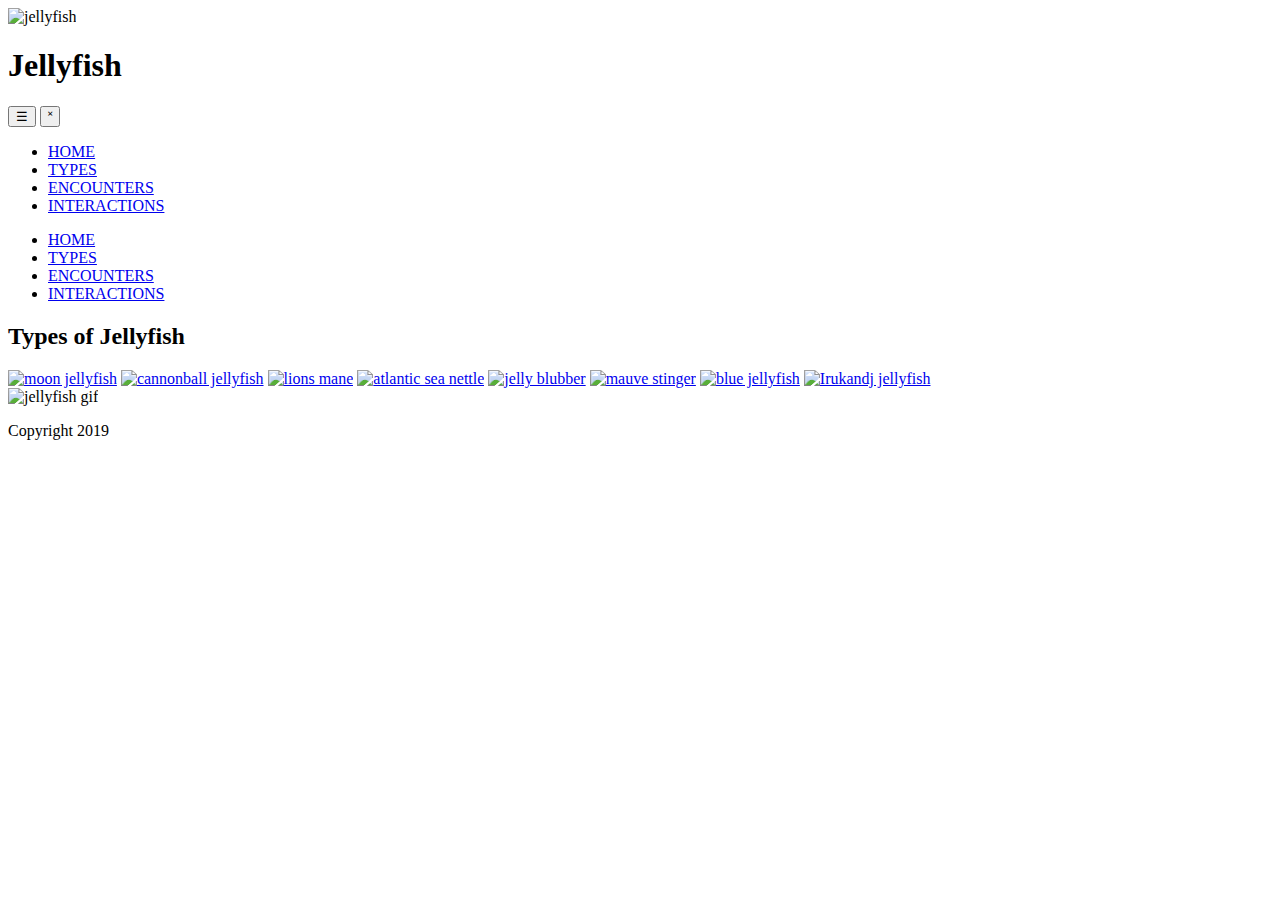
==== types.html @ 270f24a7 "Added lightbox feature" ====
<!DOCTYPE html>
<html lang="en">

	<head>

		<meta charset="utf-8">

		<title>Project 4</title>

		<link type="text/css" rel="stylesheet" href="styles.css" />

    <link href="https://fonts.googleapis.com/css?family=Open+Sans+Condensed:300|Sacramento&display=swap" rel="stylesheet">


		<link href="lightbox/src/css/lightbox.css" rel="stylesheet" />

		<meta name="viewport" content="width=device-width, initial-scale=1">

		<!--[if lt IE 9]>
			<script src="scripts/html5shiv-printshiv.min.js"></script>
		<![endif]-->

    <script src="https://ajax.googleapis.com/ajax/libs/jquery/3.4.1/jquery.min.js"></script>

	</head>

  <body>
		<header>
      <section class="top">
        <div class="logo" >
          <img src="images/jellyfish.png" alt="jellyfish" title="jellyfish logo" />
        </div>
        <div class="head">
          <h1>Jellyfish</h1>
        </div>
      </section>
			<button class="hamburger">&#9776;</button>
			<button class="cross">&#735;</button>
			<nav>
				<ul class="menu">
					<li class><a href="index.html">HOME</a></li>
					<li class><a href="types.html">TYPES</a></li>
					<li class><a href="facts.html">ENCOUNTERS</a></li>
					<li class><a href="images.html">INTERACTIONS</a></li>
				</ul>
			</nav>
			<nav>
				<ul class="desktop-menu">
          <li class><a href="index.html">HOME</a></li>
					<li class><a href="types.html">TYPES</a></li>
					<li class><a href="facts.html">ENCOUNTERS</a></li>
					<li class><a href="images.html">INTERACTIONS</a></li>
			</ul>
			</nav>
		</header>

		<main>

    	<h2>Types of Jellyfish</h2>

			<section class="gallery">

				<a href="images/image11.jpg" data-lightbox="image-1" data-title="Moon Jellyfish: This is the most common species in the world and can be identified by the four horseshoe-shaped gonads that can be seen through the top of the bell. The size ranges between 6 and 20 inches. They mainly feed on plankton and rely on currents for drifting as they have limited locomotion."><img src="images/image11.jpg" alt="moon jellyfish" title="moon jellyfish" /></a>

				<a href="images/image12.jpg" data-lightbox="image-1" data-title="Cannonball Jellyfish: The name is derived from its resemblance to a cannonball. This type of jellyfish can be easily identified as they have white bells at the bottom that are surrounded by a ring of purple or brown pigment. Its size ranges between 8-10 inches. They mainly feed zooplankton. Another common name given to the species is Cabbage Head Jellyfish."><img src="images/image12.jpg" alt="cannonball jellyfish" title="cannonball jellyfish" /></a>

				<a href="images/image13.jpg" data-lightbox="image-1" data-title="Lion's Mane: Lion's mane jellyfish is the largest known species of jellyfish. They are distinguished by a saucer-like shape on the top and tentacles hanging below as thick as a lion's mane. Found in the freezing waters of the Arctic ocean and the Northern Pacific Ocean, they are known to survive in the coldest weather conditions. The largest recorded specimen was about 8 feet in diameter and about 150 feet long. Even though their stings are not known to be fatal, it can lead to temporary pain and redness in the area of contact."><img src="images/image13.jpg" alt="lions mane" title="lions mane" /></a>

				<a href="images/image14.jpg" data-lightbox="image-1" data-title="Atlantic Sea Nettle: These jellyfish are found in tropical and subtropical parts of the Atlantic and Indo-Pacific oceans. The body size varies from 6-8 inches and tentacles may grow up to 6 feet long, they are smaller than the Pacific sea nettle species. Atlantic sea nettle is distinguished by the reddish-brown stripes that run along the head. The sting is not lethal but leaves a painful rash."><img src="images/image14.jpg" alt="atlantic sea nettle" title="atlantic sea nettle" /></a>

				<a href="images/image15.jpg" data-lightbox="image-1" data-title="Jelly Blubber: Also known as Blue Blubber jellyfish, this species of jellyfish are distinguished by their large bells and translucent oral arms which range from 4 to 8 in number. They use these arms to capture and ingest their food. Blue Blubber stuns its prey using the venomous tentacles. However, this sting is not fatal to humans. It may cause minor rash or itchiness in the area of contact."><img src="images/image15.jpg" alt="jelly blubber" title="jelly blubber" /></a>

				<a href="images/image17.jpg" data-lightbox="image-1" data-title="Mauve Stinger: This species of jellyfish has an ability to glow in the dark. In Latin, nocti  means night and luca stands for light. Roughly the size of a golf ball, these are known to survive in warm and temperate waters of Mediterranean Sea, Red Sea and Atlantic Ocean. Their stings are slightly painful, but is limited to only a small period of time and does not cause much harm."><img src="images/image17.jpg" alt="mauve stinger" title="mauve stinger" /></a>


				<a href="images/image18.jpg" data-lightbox="image-1" data-title="Blue Jellyfish: Also known as Bluefire jellyfish, these have a blue or yellow color tone and grow to approximately 10 to 20 cm in length. They are mainly found off the west coast of Scotland, the North Sea and the Irish Sea."><img src="images/image18.jpg" alt="blue jellyfish" title="blue jellyfish" /></a>


				<a href="images/image19.jpg" data-lightbox="image-1" data-title="Irukandj jellyfish: Irukandji Jellyfish is extremely tiny and extremely venomous species of jellyfish. If left untreated, the sting can lead to cardiac arrest. The bell of this species grows only up to 5 to 10 millimeters and tentacles are a few centimeters to 1 meter in length. They are usually found in warmer waters near the coast."><img src="images/image19.jpg" alt="Irukandj jellyfish" title="Irukandj jellyfish" /></a>


			</section>

		</main>


		<footer>
			<img class="gif" src="images/jelly.gif" alt="jellyfish gif" />
			<p>Copyright 2019</p>
		</footer>

    	<script src="main.js"></script>
      <script src="hamburger.js"></script>
			<script src="lightbox/src/js/lightbox.js"></script>



  </body>

</html>
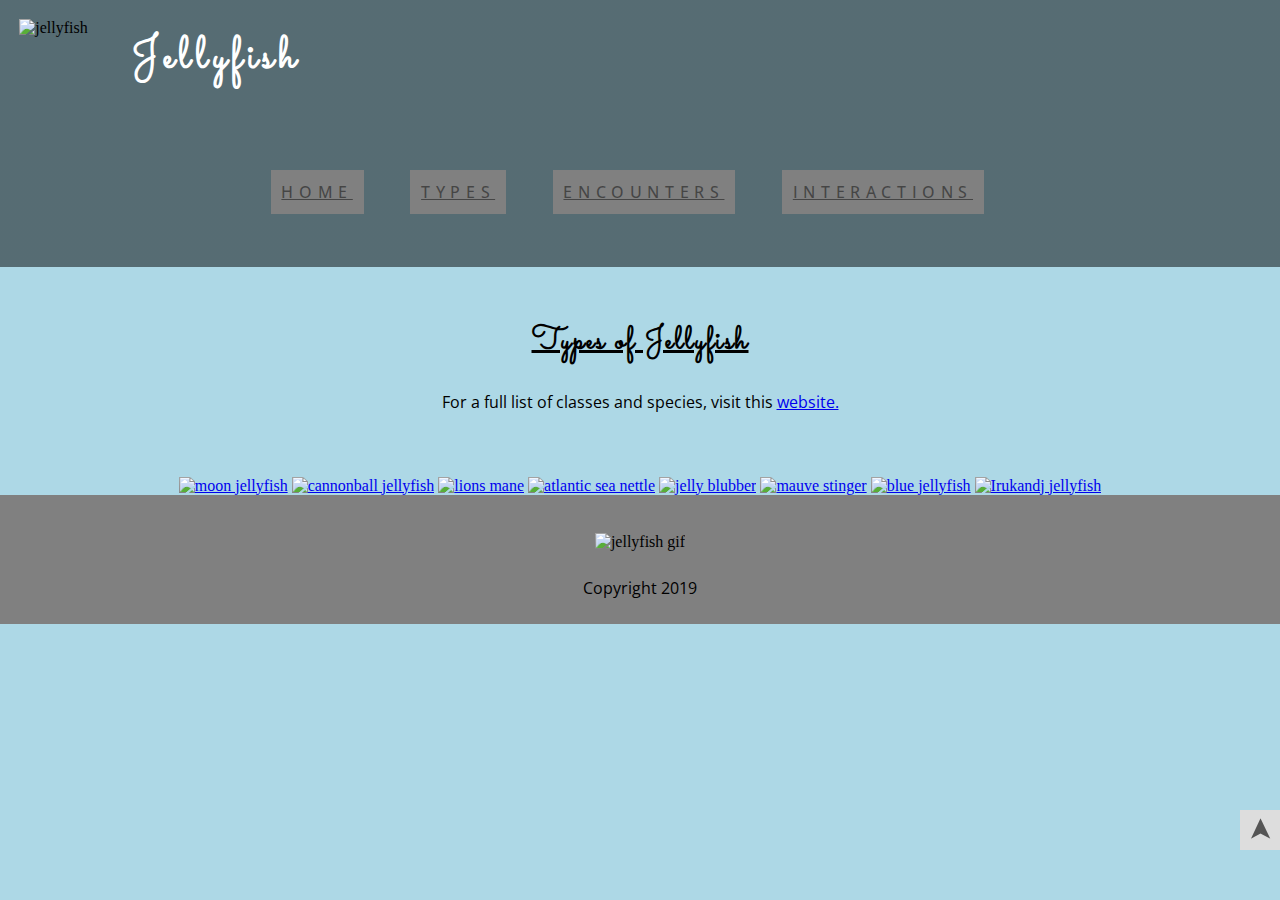
==== commit 5513592b: "Navigation animation CSS" ====
--- a/types.html
+++ b/types.html
@@ -11,72 +11,76 @@
 
     <link href="https://fonts.googleapis.com/css?family=Open+Sans+Condensed:300|Sacramento&display=swap" rel="stylesheet">
 
+		<link rel="stylesheet" href="animate.css">
 
 		<link href="lightbox/src/css/lightbox.css" rel="stylesheet" />
 
 		<meta name="viewport" content="width=device-width, initial-scale=1">
 
+		<script src="https://ajax.googleapis.com/ajax/libs/jquery/3.4.1/jquery.min.js"></script>
+
 		<!--[if lt IE 9]>
 			<script src="scripts/html5shiv-printshiv.min.js"></script>
 		<![endif]-->
-
-    <script src="https://ajax.googleapis.com/ajax/libs/jquery/3.4.1/jquery.min.js"></script>
 
 	</head>
 
   <body>
 		<header>
-      <section class="top">
-        <div class="logo" >
-          <img src="images/jellyfish.png" alt="jellyfish" title="jellyfish logo" />
-        </div>
-        <div class="head">
-          <h1>Jellyfish</h1>
-        </div>
-      </section>
-			<button class="hamburger">&#9776;</button>
-			<button class="cross">&#735;</button>
-			<nav>
-				<ul class="menu">
-					<li class><a href="index.html">HOME</a></li>
-					<li class><a href="types.html">TYPES</a></li>
-					<li class><a href="facts.html">ENCOUNTERS</a></li>
-					<li class><a href="images.html">INTERACTIONS</a></li>
+			<div class="header">
+	      <section class="top">
+	        <div class="logo" >
+	          <img src="images/jellyfish.png" alt="jellyfish" title="jellyfish logo" />
+	        </div>
+	        <div class="head">
+	          <h1>Jellyfish</h1>
+	        </div>
+	      </section>
+				<button class="hamburger">&#9776;</button>
+				<button class="cross">&#735;</button>
+				<nav>
+					<ul class="menu">
+						<li><a href="index.html">HOME</a></li>
+						<li><a href="types.html">TYPES</a></li>
+						<li><a href="facts.html">ENCOUNTERS</a></li>
+						<li><a href="interactions.html">INTERACTIONS</a></li>
+					</ul>
+				</nav>
+				<nav>
+					<ul class="desktop-menu">
+	          <li><a href="index.html">HOME</a></li>
+						<li><a href="types.html">TYPES</a></li>
+						<li><a href="facts.html">ENCOUNTERS</a></li>
+						<li><a href="interactions.html">INTERACTIONS</a></li>
 				</ul>
-			</nav>
-			<nav>
-				<ul class="desktop-menu">
-          <li class><a href="index.html">HOME</a></li>
-					<li class><a href="types.html">TYPES</a></li>
-					<li class><a href="facts.html">ENCOUNTERS</a></li>
-					<li class><a href="images.html">INTERACTIONS</a></li>
-			</ul>
-			</nav>
+				</nav>
+			</div>
 		</header>
 
 		<main>
 
-    	<h2>Types of Jellyfish</h2>
+    	<h2 class="animated slideInDown">Types of Jellyfish</h2>
+			<p class="types">For a full list of classes and species, visit this <a href="https://animalsake.com/types-of-jellyfish">website.</a>
 
 			<section class="gallery">
 
-				<a href="images/image11.jpg" data-lightbox="image-1" data-title="Moon Jellyfish: This is the most common species in the world and can be identified by the four horseshoe-shaped gonads that can be seen through the top of the bell. The size ranges between 6 and 20 inches. They mainly feed on plankton and rely on currents for drifting as they have limited locomotion."><img src="images/image11.jpg" alt="moon jellyfish" title="moon jellyfish" /></a>
+				<a  href="images/image11.jpg" data-lightbox="image-1" data-title="Moon Jellyfish: This is the most common species in the world and can be identified by the four horseshoe-shaped gonads that can be seen through the top of the bell. The size ranges between 6 and 20 inches. They mainly feed on plankton and rely on currents for drifting as they have limited locomotion."><img class="animated zoomIn" src="images/image11.jpg" alt="moon jellyfish" title="moon jellyfish" /></a>
 
-				<a href="images/image12.jpg" data-lightbox="image-1" data-title="Cannonball Jellyfish: The name is derived from its resemblance to a cannonball. This type of jellyfish can be easily identified as they have white bells at the bottom that are surrounded by a ring of purple or brown pigment. Its size ranges between 8-10 inches. They mainly feed zooplankton. Another common name given to the species is Cabbage Head Jellyfish."><img src="images/image12.jpg" alt="cannonball jellyfish" title="cannonball jellyfish" /></a>
+				<a href="images/image12.jpg" data-lightbox="image-1" data-title="Cannonball Jellyfish: The name is derived from its resemblance to a cannonball. This type of jellyfish can be easily identified as they have white bells at the bottom that are surrounded by a ring of purple or brown pigment. Its size ranges between 8-10 inches. They mainly feed zooplankton. Another common name given to the species is Cabbage Head Jellyfish."><img class="animated zoomIn" src="images/image12.jpg" alt="cannonball jellyfish" title="cannonball jellyfish" /></a>
 
-				<a href="images/image13.jpg" data-lightbox="image-1" data-title="Lion's Mane: Lion's mane jellyfish is the largest known species of jellyfish. They are distinguished by a saucer-like shape on the top and tentacles hanging below as thick as a lion's mane. Found in the freezing waters of the Arctic ocean and the Northern Pacific Ocean, they are known to survive in the coldest weather conditions. The largest recorded specimen was about 8 feet in diameter and about 150 feet long. Even though their stings are not known to be fatal, it can lead to temporary pain and redness in the area of contact."><img src="images/image13.jpg" alt="lions mane" title="lions mane" /></a>
+				<a href="images/image13.jpg" data-lightbox="image-1" data-title="Lion's Mane: Lion's mane jellyfish is the largest known species of jellyfish. They are distinguished by a saucer-like shape on the top and tentacles hanging below as thick as a lion's mane. Found in the freezing waters of the Arctic ocean and the Northern Pacific Ocean, they are known to survive in the coldest weather conditions. The largest recorded specimen was about 8 feet in diameter and about 150 feet long. Even though their stings are not known to be fatal, it can lead to temporary pain and redness in the area of contact."><img class="animated zoomIn" src="images/image13.jpg" alt="lions mane" title="lions mane" /></a>
 
-				<a href="images/image14.jpg" data-lightbox="image-1" data-title="Atlantic Sea Nettle: These jellyfish are found in tropical and subtropical parts of the Atlantic and Indo-Pacific oceans. The body size varies from 6-8 inches and tentacles may grow up to 6 feet long, they are smaller than the Pacific sea nettle species. Atlantic sea nettle is distinguished by the reddish-brown stripes that run along the head. The sting is not lethal but leaves a painful rash."><img src="images/image14.jpg" alt="atlantic sea nettle" title="atlantic sea nettle" /></a>
+				<a href="images/image14.jpg" data-lightbox="image-1" data-title="Atlantic Sea Nettle: These jellyfish are found in tropical and subtropical parts of the Atlantic and Indo-Pacific oceans. The body size varies from 6-8 inches and tentacles may grow up to 6 feet long, they are smaller than the Pacific sea nettle species. Atlantic sea nettle is distinguished by the reddish-brown stripes that run along the head. The sting is not lethal but leaves a painful rash."><img class="animated zoomIn" src="images/image14.jpg" alt="atlantic sea nettle" title="atlantic sea nettle" /></a>
 
-				<a href="images/image15.jpg" data-lightbox="image-1" data-title="Jelly Blubber: Also known as Blue Blubber jellyfish, this species of jellyfish are distinguished by their large bells and translucent oral arms which range from 4 to 8 in number. They use these arms to capture and ingest their food. Blue Blubber stuns its prey using the venomous tentacles. However, this sting is not fatal to humans. It may cause minor rash or itchiness in the area of contact."><img src="images/image15.jpg" alt="jelly blubber" title="jelly blubber" /></a>
+				<a href="images/image15.jpg" data-lightbox="image-1" data-title="Jelly Blubber: Also known as Blue Blubber jellyfish, this species of jellyfish are distinguished by their large bells and translucent oral arms which range from 4 to 8 in number. They use these arms to capture and ingest their food. Blue Blubber stuns its prey using the venomous tentacles. However, this sting is not fatal to humans. It may cause minor rash or itchiness in the area of contact."><img class="animated zoomIn" src="images/image15.jpg" alt="jelly blubber" title="jelly blubber" /></a>
 
-				<a href="images/image17.jpg" data-lightbox="image-1" data-title="Mauve Stinger: This species of jellyfish has an ability to glow in the dark. In Latin, nocti  means night and luca stands for light. Roughly the size of a golf ball, these are known to survive in warm and temperate waters of Mediterranean Sea, Red Sea and Atlantic Ocean. Their stings are slightly painful, but is limited to only a small period of time and does not cause much harm."><img src="images/image17.jpg" alt="mauve stinger" title="mauve stinger" /></a>
+				<a href="images/image17.jpg" data-lightbox="image-1" data-title="Mauve Stinger: This species of jellyfish has an ability to glow in the dark. In Latin, nocti  means night and luca stands for light. Roughly the size of a golf ball, these are known to survive in warm and temperate waters of Mediterranean Sea, Red Sea and Atlantic Ocean. Their stings are slightly painful, but is limited to only a small period of time and does not cause much harm."><img class="animated zoomIn" src="images/image17.jpg" alt="mauve stinger" title="mauve stinger" /></a>
 
 
-				<a href="images/image18.jpg" data-lightbox="image-1" data-title="Blue Jellyfish: Also known as Bluefire jellyfish, these have a blue or yellow color tone and grow to approximately 10 to 20 cm in length. They are mainly found off the west coast of Scotland, the North Sea and the Irish Sea."><img src="images/image18.jpg" alt="blue jellyfish" title="blue jellyfish" /></a>
+				<a href="images/image18.jpg" data-lightbox="image-1" data-title="Blue Jellyfish: Also known as Bluefire jellyfish, these have a blue or yellow color tone and grow to approximately 10 to 20 cm in length. They are mainly found off the west coast of Scotland, the North Sea and the Irish Sea."><img class="animated zoomIn" src="images/image18.jpg" alt="blue jellyfish" title="blue jellyfish" /></a>
 
 
-				<a href="images/image19.jpg" data-lightbox="image-1" data-title="Irukandj jellyfish: Irukandji Jellyfish is extremely tiny and extremely venomous species of jellyfish. If left untreated, the sting can lead to cardiac arrest. The bell of this species grows only up to 5 to 10 millimeters and tentacles are a few centimeters to 1 meter in length. They are usually found in warmer waters near the coast."><img src="images/image19.jpg" alt="Irukandj jellyfish" title="Irukandj jellyfish" /></a>
+				<a href="images/image19.jpg" data-lightbox="image-1" data-title="Irukandj jellyfish: Irukandji Jellyfish is extremely tiny and extremely venomous species of jellyfish. If left untreated, the sting can lead to cardiac arrest. The bell of this species grows only up to 5 to 10 millimeters and tentacles are a few centimeters to 1 meter in length. They are usually found in warmer waters near the coast."><img class="animated zoomIn" src="images/image19.jpg" alt="Irukandj jellyfish" title="Irukandj jellyfish" /></a>
 
 
 			</section>
@@ -92,6 +96,8 @@
     	<script src="main.js"></script>
       <script src="hamburger.js"></script>
 			<script src="lightbox/src/js/lightbox.js"></script>
+			<a id="back2Top" title="Back to top" href="#">&#10148;</a>
+
 
 
 
--- a/styles.css
+++ b/styles.css
@@ -0,0 +1,434 @@
+* {
+	margin: 0;
+	padding: 0;
+	border: 0;
+}
+
+article, aside, details, figcaption, figure, footer, header, main, nav, section, summary {
+  display:block;
+}
+
+body {
+  background-color: lightblue;
+  height: 100%;
+}
+
+.header {
+	background-image: linear-gradient(rgba(0, 0, 0, 0.5), rgba(0, 0, 0, 0.5)), url("images/bkg.jpg")
+}
+
+.top {
+  height: 100%;
+  width: 100%;
+  background-position: center;
+  background-repeat: no-repeat;
+  background-size: cover;
+  position: relative;
+}
+
+h1 {
+  color: white;
+}
+
+
+/*------HAMBURGER MENU-*/
+.hamburger{
+	background: none;
+	position: absolute;
+	top: 0;
+	right: 0;
+	color: white;
+	border: 0;
+	font-size: 2em;
+	font-weight: bold;
+	cursor: pointer;
+	outline: none;
+	z-index: 10000000000000;
+}
+.cross{
+  background:none;
+  position:absolute;
+  top:0px;
+  right:0;
+  padding:7px 15px 0px 15px;
+  color:#999;
+  border:0;
+  font-size:3em;
+  line-height:65px;
+  font-weight:bold;
+  cursor:pointer;
+  outline:none;
+  z-index:10000000000000;
+}
+.menu{z-index:1000000; font-weight:bold; font-size:0.8em; width:100%; background:#f1f1f1;  position:absolute; text-align:center; font-size:12px;}
+.menu ul {margin: 0; padding: 0; list-style-type: none; list-style-image: none;}
+.menu li {display: block;   padding:15px 0 15px 0; border-bottom:#dddddd 1px solid;}
+.menu li:hover{display: block;    background:lightblue; padding:15px 0 15px 0; border-bottom:#dddddd 1px solid;}
+.menu ul li a { text-decoration:none;  margin: 0px; color:#666;}
+.menu ul li a:hover {  color: white; text-decoration:none;}
+.menu a{text-decoration:none; color:#666; font-family: 'Open Sans Condensed', sans-serif;
+}
+/*------END-HAMBURGER----*/
+
+.desktop-menu {
+  display: none;
+}
+
+.logo {
+  padding: 1.5%;
+}
+
+#logo {
+  animation-name: drive;
+  animation-duration: 6s;
+  animation-fill-mode: forwards;
+  animation-iteration-count: 3;
+  animation-timing-function: linear;
+}
+
+.top {
+  display: flex;
+}
+
+h1 {
+  padding: 15%;
+  font-family: 'Sacramento', cursive;
+  font-size: 2rem;
+  letter-spacing: 0.35rem;
+}
+
+h2 {
+  font-family: 'Sacramento', cursive;
+  font-size: 1.5rem;
+  letter-spacing: 0.125rem;
+  text-align: center;
+  margin-top: 4%;
+  text-decoration: underline;
+}
+
+.facts {
+	margin-top: 3%;
+}
+
+h3 {
+  font-family: 'Open Sans Condensed', sans-serif;
+  margin: 4%;
+}
+
+h4 {
+  font-family: 'Open Sans Condensed', sans-serif;
+  font-weight: 900;
+  text-decoration: underline;
+  padding: 2%;
+}
+
+p {
+  font-family: 'Open Sans Condensed', sans-serif;
+  padding: 2%;
+}
+
+figure {
+  text-align: center;
+  padding: 2%;
+}
+
+.info, .parts {
+  width: 25%;
+}
+
+article p {
+  padding: 1%;
+}
+
+section.gallery img {
+  width: 50%;
+  padding-top: 3%;
+}
+
+section.gallery h3 {
+  width: 20%;
+  margin: auto;
+  padding-bottom: 3%;
+}
+
+.gallery {
+  text-align: center;
+}
+
+.types {
+  text-align: center;
+}
+
+.info {
+	float: left;
+	padding: 2%;
+}
+
+.parts {
+	float: right;
+	padding: 2%;
+}
+
+.gif {
+  width: 15%;
+}
+
+footer {
+  background-color: grey;
+  text-align: center;
+  padding-top: 3%;
+}
+
+#back2Top {
+    width: 40px;
+    line-height: 40px;
+    overflow: hidden;
+    z-index: 999;
+    cursor: pointer;
+    -moz-transform: rotate(270deg);
+    -webkit-transform: rotate(270deg);
+    -o-transform: rotate(270deg);
+    -ms-transform: rotate(270deg);
+    transform: rotate(270deg);
+    position: fixed;
+    bottom: 50px;
+    right: 0;
+    background-color: #DDD;
+    color: #555;
+    text-align: center;
+    font-size: 30px;
+    text-decoration: none;
+}
+#back2Top:hover {
+    background-color: #DDF;
+    color: #000;
+}
+
+
+@keyframes drive {
+	from {
+		transform: translatex(-200px);
+	}
+	to {
+		transform: translatex(1000px);
+	}
+}
+
+
+
+/* ----- START 550PX MEDIA QUERY ----- */
+@media (min-width: 550px) {
+  .hamburger, .cross, .menu {
+    display: none;
+  }
+
+  .desktop-menu {
+    display: block;
+    font-family: 'Open Sans Condensed', sans-serif;
+    text-align: center;
+    height: 100%;
+    width: 100%;
+    background-position: center;
+    background-repeat: no-repeat;
+    background-size: cover;
+    position: relative;
+    padding-bottom: 5%;
+    padding-top: 5%;
+		text-align: center;
+  	text-transform: uppercase;
+  	font-weight: 500;
+  	letter-spacing: 1px;
+  	transition: all 0.35s ease;
+  }
+
+		.desktop-menu li a {
+	  padding: 0.7rem 0.5;
+	  color: rgba(10, 10, 10, 0.5);
+	  position: relative;
+	  margin-left: 1rem;
+	}
+
+	.desktop-menu li:first-child a {
+	  margin-left: 0;
+	}
+
+	.desktop-menu li.active > a {
+	  background-color: transparent;
+	}
+
+	.desktop-menu a:before,
+	.desktop-menu a::after {
+	  height: 3px;
+	  position: absolute;
+	  content: '';
+	  transition: all 0.35s ease;
+	  background-color: #1779ba;
+	  width: 0;
+	}
+
+	.desktop-menu a::before {
+	  top: 0;
+	  left: 0;
+	}
+
+	.desktop-menu a::after {
+	  bottom: 0;
+	  right: 0;
+	}
+
+	.desktop-menu a:hover,
+	.desktop-menu li.active > a {
+	  color: #0a0a0a;
+	  transition: all 0.35s ease;
+	}
+
+	.desktop-menu a:hover::before,
+	.desktop-menu .active a::before,
+	.desktop-menu a:hover::after,
+	.desktop-menu .active a::after {
+	  width: 100%;
+	}
+
+
+ li {
+    display: inline;
+    margin: auto;
+  }
+
+  ul li a {
+    color: white;
+    margin: 2%;
+    padding: 0.85%;
+    letter-spacing: 0.35rem;
+    background-color: grey;
+  }
+
+  ul li a:hover {
+    background-color: lightblue;
+		border: 2px solid white;
+		padding: 2%;
+  }
+
+  h1 {
+    font-size: 2.25rem;
+  }
+
+  h2 {
+    font-size: 1.9rem;
+  }
+
+  section.gallery img {
+    width: 40%;
+  }
+
+	figure.cool-jelly {
+		display: block;
+		width: auto;
+		margin: auto;
+	}
+
+	figcaption {
+		font-family: 'Open Sans Condensed', sans-serif;
+	}
+
+  .facts {
+    display: flex;
+    flex-wrap: wrap;
+  }
+
+}
+/* ----- END 550PX MEDIA QUERY ----- */
+
+
+
+
+/* ----- START 750PX MEDIA QUERY ----- */
+@media (min-width: 750px) {
+  .image-grid {
+    display: flex;
+    flex-wrap: wrap;
+  }
+
+  figure {
+    width: 40%;
+  }
+
+  h1 {
+    font-size: 2.25rem;
+  }
+
+  h2 {
+    font-size: 1.8rem;
+  }
+
+  .encounter {
+    display: flex;
+    flex-wrap: wrap;
+  }
+
+  .content {
+    width: 45%;
+    padding: 1.4%;
+  }
+
+  .contact {
+    text-align: center;
+  }
+
+  .home {
+    font-size: 1.1rem;
+  }
+
+  section.gallery img {
+    width: 30%;
+  }
+
+  section.gallery h3 {
+    font-size: 0.7rem;
+  }
+
+}
+/* ----- END 750PX MEDIA QUERY ----- */
+
+
+@media (min-width: 815px) {
+	article .data {
+		margin: auto;
+	}
+}
+
+
+/* ----- START 1000PX MEDIA QUERY ----- */
+@media (min-width: 1000px) {
+  figure {
+    width: 26%;
+    text-align: center;
+  }
+
+  .content {
+    width: 20%;
+  }
+
+  .contact {
+    font-size: 1.3rem;
+  }
+
+  h1 {
+    font-size: 2.8rem;
+  }
+
+  h2 {
+    font-size: 2rem;
+  }
+
+  h4 {
+    font-size: 1.2rem;
+  }
+
+  section.encounter {
+		width: 100%;
+    margin: auto;
+		margin-left: 4%;
+  }
+}
+/* ----- END 1000PX MEDIA QUERY ----- */
